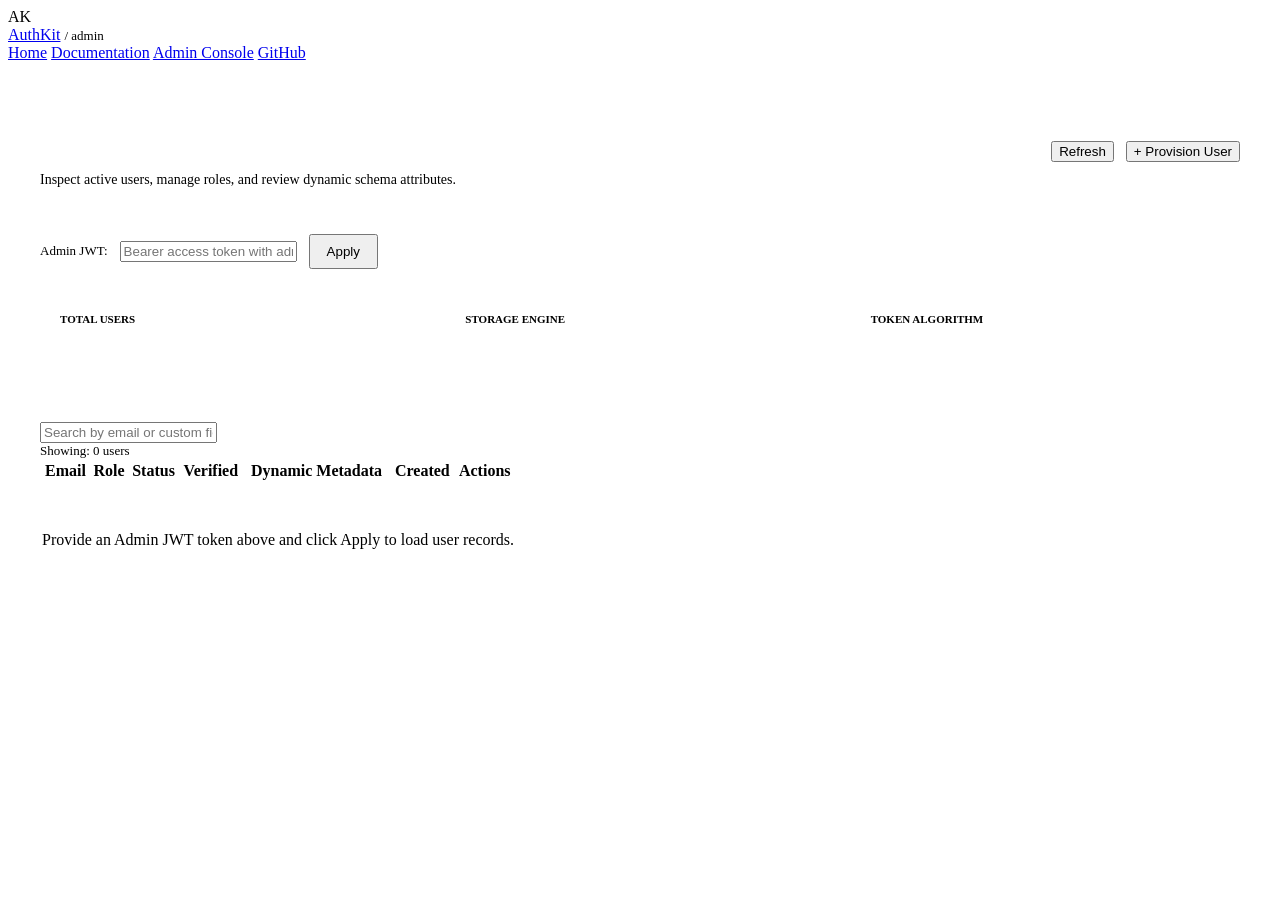
==== internal/web/static/admin.html @ 69f00fa0 "feat: complete AuthKit implementation with stateless JWT, multi-DB, OAuth, custom schema, email, MCP" ====
<!DOCTYPE html>
<html lang="en">
<head>
  <meta charset="UTF-8">
  <meta name="viewport" content="width=device-width, initial-scale=1.0">
  <title>Admin Console — AuthKit</title>
  <link rel="stylesheet" href="/app.css">
  <link rel="icon" href="data:image/svg+xml,<svg xmlns=%22http://www.w3.org/2000/svg%22 viewBox=%220 0 100 100%22><text y=%22.9em%22 font-size=%2290%22>⚡</text></svg>">
</head>
<body>

  <!-- Header -->
  <header class="header">
    <div class="header-container">
      <div class="logo-group">
        <div class="logo-badge">AK</div>
        <a href="/" class="logo-text">AuthKit</a>
        <span style="font-size: 13px; color: var(--text-muted); font-family: var(--font-mono);">/ admin</span>
      </div>
      <nav class="nav-links">
        <a href="/" class="nav-link">Home</a>
        <a href="/docs.html" class="nav-link">Documentation</a>
        <a href="/admin.html" class="nav-link active">Admin Console</a>
        <a href="https://github.com/sirtheprogrammer/authkit" target="_blank" class="nav-btn">GitHub</a>
      </nav>
    </div>
  </header>

  <div style="max-width: 1200px; margin: 40px auto; padding: 0 24px; flex: 1; width: 100%;">
    <!-- Top Bar -->
    <div style="display: flex; justify-content: space-between; align-items: center; margin-bottom: 32px; flex-wrap: wrap; gap: 16px;">
      <div>
        <h1 style="font-size: 28px; font-weight: 700; color: #ffffff;">User Management</h1>
        <p style="font-size: 14px; color: var(--text-secondary); margin-top: 4px;">Inspect active users, manage roles, and review dynamic schema attributes.</p>
      </div>

      <div style="display: flex; gap: 12px;">
        <button id="btn-refresh-users" class="btn-secondary">Refresh</button>
        <button id="btn-open-create-modal" class="btn-primary">+ Provision User</button>
      </div>
    </div>

    <!-- Admin JWT Token Input -->
    <div class="cmd-box" style="max-width: 100%; margin-bottom: 24px; background: var(--bg-card);">
      <div style="display: flex; align-items: center; gap: 12px; width: 100%;">
        <span style="font-size: 13px; color: var(--text-secondary); white-space: nowrap;">Admin JWT:</span>
        <input type="text" id="admin-jwt-token" class="form-input" placeholder="Bearer access token with admin or superadmin role" style="margin: 0;">
        <button id="btn-apply-token" class="btn-secondary" style="padding: 8px 16px; white-space: nowrap;">Apply</button>
      </div>
    </div>

    <!-- Stats Bar -->
    <div style="display: grid; grid-template-columns: repeat(auto-fit, minmax(220px, 1fr)); gap: 16px; margin-bottom: 32px;">
      <div class="feature-card" style="padding: 20px;">
        <div style="font-size: 11px; text-transform: uppercase; color: var(--text-muted); font-weight: 600;">Total Users</div>
        <div id="stat-total-users" style="font-size: 32px; font-weight: 800; color: #ffffff; margin-top: 8px;">--</div>
      </div>
      <div class="feature-card" style="padding: 20px;">
        <div style="font-size: 11px; text-transform: uppercase; color: var(--text-muted); font-weight: 600;">Storage Engine</div>
        <div id="stat-storage-engine" style="font-size: 24px; font-weight: 700; color: #ffffff; margin-top: 14px;">SQLITE</div>
      </div>
      <div class="feature-card" style="padding: 20px;">
        <div style="font-size: 11px; text-transform: uppercase; color: var(--text-muted); font-weight: 600;">Token Algorithm</div>
        <div id="stat-jwt-algo" style="font-size: 24px; font-weight: 700; color: #ffffff; margin-top: 14px;">RS256 (JWKS)</div>
      </div>
    </div>

    <!-- User Table Card -->
    <div class="playground-container">
      <div class="playground-header">
        <input type="text" id="admin-search-input" class="form-input" placeholder="Search by email or custom field..." style="max-width: 340px; margin: 0;">
        <div style="font-size: 13px; color: var(--text-secondary);">
          Showing: <span id="user-count-display">0</span> users
        </div>
      </div>

      <div style="overflow-x: auto;">
        <table class="admin-table">
          <thead>
            <tr>
              <th>Email</th>
              <th>Role</th>
              <th>Status</th>
              <th>Verified</th>
              <th>Dynamic Metadata</th>
              <th>Created</th>
              <th>Actions</th>
            </tr>
          </thead>
          <tbody id="user-table-body">
            <tr>
              <td colspan="7" style="text-align: center; color: var(--text-muted); padding: 48px 0;">
                Provide an Admin JWT token above and click Apply to load user records.
              </td>
            </tr>
          </tbody>
        </table>
      </div>
    </div>
  </div>

  <!-- Create User Modal -->
  <div id="create-modal" style="display: none; position: fixed; inset: 0; background: rgba(0,0,0,0.8); z-index: 100; align-items: center; justify-content: center; backdrop-filter: blur(4px);">
    <div style="background: var(--bg-surface); border: 1px solid var(--border-subtle); border-radius: var(--radius-md); max-width: 480px; width: 90%; padding: 32px;">
      <h3 style="font-size: 20px; font-weight: 700; color: #ffffff; margin-bottom: 20px;">Provision New User</h3>
      <form id="admin-create-form">
        <div class="form-group">
          <label class="form-label">Email</label>
          <input type="email" id="modal-email" class="form-input" required>
        </div>
        <div class="form-group">
          <label class="form-label">Password</label>
          <input type="password" id="modal-password" class="form-input" required>
        </div>
        <div class="form-group">
          <label class="form-label">Role</label>
          <select id="modal-role" class="form-input" style="background: #000000;">
            <option value="user">User</option>
            <option value="admin">Admin</option>
            <option value="superadmin">SuperAdmin</option>
          </select>
        </div>
        <div class="form-group">
          <label class="form-label">Custom Metadata (JSON)</label>
          <textarea id="modal-meta" class="form-textarea">{"name": "Admin User"}</textarea>
        </div>
        <div style="display: flex; justify-content: flex-end; gap: 12px; margin-top: 24px;">
          <button type="button" id="btn-close-modal" class="btn-secondary">Cancel</button>
          <button type="submit" class="btn-primary">Create User</button>
        </div>
      </form>
    </div>
  </div>

  <script>
    let adminToken = localStorage.getItem('authkit_admin_token') || '';
    if (adminToken) {
      document.getElementById('admin-jwt-token').value = adminToken;
    }

    document.getElementById('btn-apply-token').addEventListener('click', () => {
      adminToken = document.getElementById('admin-jwt-token').value.trim();
      localStorage.setItem('authkit_admin_token', adminToken);
      fetchUsers();
    });

    document.getElementById('btn-refresh-users').addEventListener('click', fetchUsers);

    async function fetchUsers() {
      const search = document.getElementById('admin-search-input').value;
      const tbody = document.getElementById('user-table-body');
      tbody.innerHTML = '<tr><td colspan="7" style="text-align: center; color: var(--text-muted); padding: 32px 0;">Loading...</td></tr>';

      try {
        const headers = {};
        if (adminToken) headers['Authorization'] = 'Bearer ' + adminToken;
        const res = await fetch(`/api/v1/users?query=${encodeURIComponent(search)}`, { headers });
        const data = await res.json();

        if (!res.ok) {
          tbody.innerHTML = `<tr><td colspan="7" style="text-align: center; color: var(--text-secondary); padding: 32px 0;">${data.error || 'Failed to fetch users. Ensure you have provided an Admin JWT token.'}</td></tr>`;
          return;
        }

        const users = data.users || [];
        document.getElementById('user-count-display').innerText = data.total || users.length;
        document.getElementById('stat-total-users').innerText = data.total || users.length;

        if (users.length === 0) {
          tbody.innerHTML = '<tr><td colspan="7" style="text-align: center; color: var(--text-muted); padding: 32px 0;">No users found.</td></tr>';
          return;
        }

        tbody.innerHTML = users.map(u => `
          <tr>
            <td><strong>${u.email}</strong></td>
            <td><span class="status-badge" style="background: rgba(255,255,255,0.1); color: #fff;">${u.role}</span></td>
            <td><span class="status-badge ${u.status === 'active' ? 'status-active' : 'status-suspended'}">${u.status}</span></td>
            <td>${u.email_verified ? '✓' : '—'}</td>
            <td><code style="font-size: 11px; color: #a1a1aa;">${JSON.stringify(u.metadata || {})}</code></td>
            <td style="color: var(--text-muted); font-size: 12px;">${new Date(u.created_at).toLocaleDateString()}</td>
            <td>
              <button onclick="toggleBan('${u.id}', '${u.status}')" class="btn-secondary" style="padding: 4px 8px; font-size: 11px;">
                ${u.status === 'active' ? 'Suspend' : 'Activate'}
              </button>
            </td>
          </tr>
        `).join('');
      } catch (err) {
        tbody.innerHTML = `<tr><td colspan="7" style="text-align: center; color: var(--text-secondary); padding: 32px 0;">Error: ${err.message}</td></tr>`;
      }
    }

    async function toggleBan(id, currentStatus) {
      const newStatus = currentStatus === 'active' ? 'suspended' : 'active';
      const headers = { 'Content-Type': 'application/json' };
      if (adminToken) headers['Authorization'] = 'Bearer ' + adminToken;

      await fetch(`/api/v1/users/${id}`, {
        method: 'PUT',
        headers,
        body: JSON.stringify({ status: newStatus }),
      });
      fetchUsers();
    }

    // Modal controls
    const modal = document.getElementById('create-modal');
    document.getElementById('btn-open-create-modal').addEventListener('click', () => modal.style.display = 'flex');
    document.getElementById('btn-close-modal').addEventListener('click', () => modal.style.display = 'none');

    document.getElementById('admin-create-form').addEventListener('submit', async (e) => {
      e.preventDefault();
      const email = document.getElementById('modal-email').value;
      const password = document.getElementById('modal-password').value;
      const role = document.getElementById('modal-role').value;
      let metadata = {};
      try {
        metadata = JSON.parse(document.getElementById('modal-meta').value);
      } catch (_) {}

      const headers = { 'Content-Type': 'application/json' };
      if (adminToken) headers['Authorization'] = 'Bearer ' + adminToken;

      const res = await fetch('/api/v1/users', {
        method: 'POST',
        headers,
        body: JSON.stringify({ email, password, role, email_verified: true, metadata }),
      });

      if (res.ok) {
        modal.style.display = 'none';
        fetchUsers();
      } else {
        const d = await res.json();
        alert(d.error || 'Failed to create user');
      }
    });

    if (adminToken) fetchUsers();
  </script>
</body>
</html>
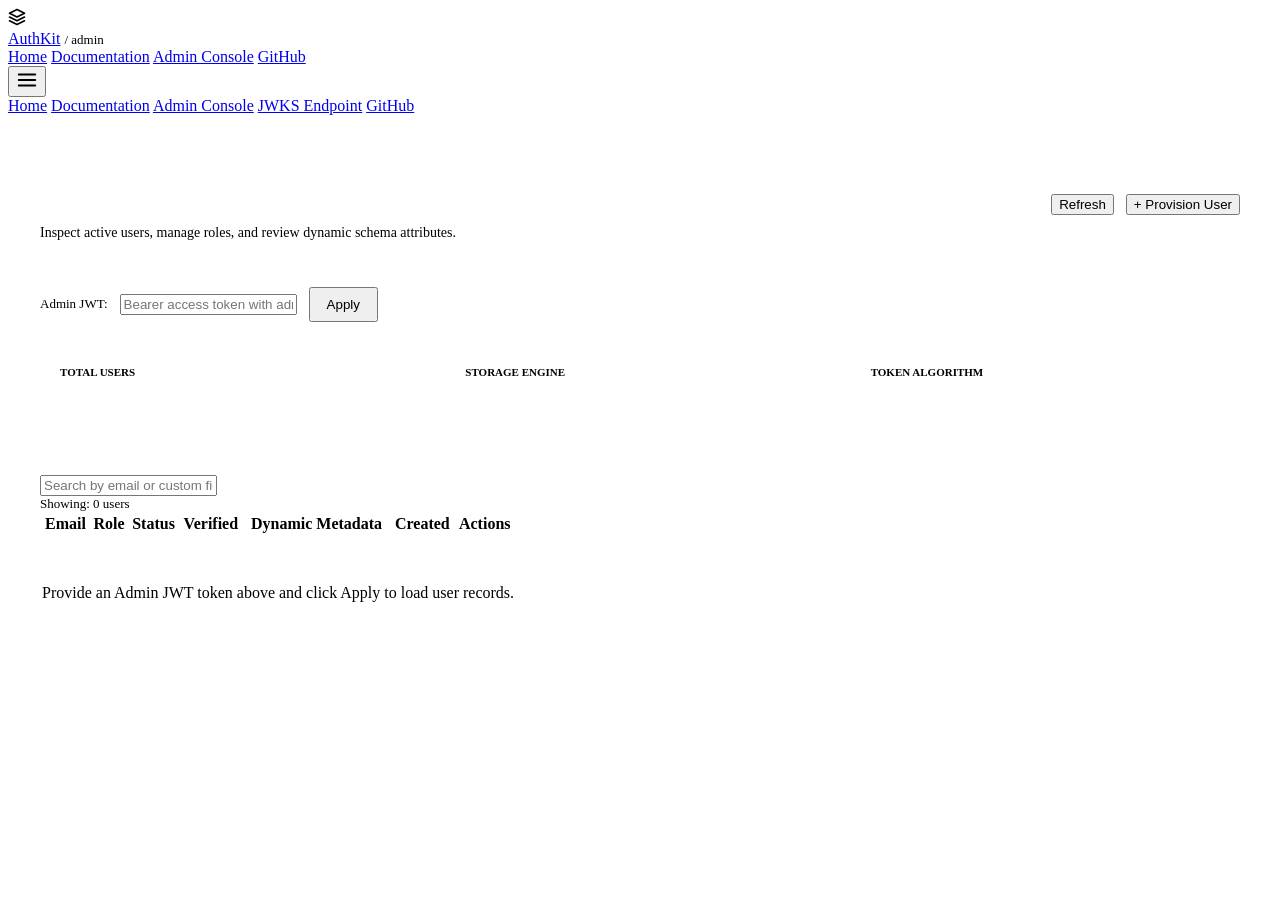
==== commit ba56f023: "feat(web): replace emojis with illustrative SVG icons and enhance mobile responsiveness" ====
--- a/internal/web/static/admin.html
+++ b/internal/web/static/admin.html
@@ -2,10 +2,10 @@
 <html lang="en">
 <head>
   <meta charset="UTF-8">
-  <meta name="viewport" content="width=device-width, initial-scale=1.0">
+  <meta name="viewport" content="width=device-width, initial-scale=1.0, maximum-scale=5.0">
   <title>Admin Console — AuthKit</title>
   <link rel="stylesheet" href="/app.css">
-  <link rel="icon" href="data:image/svg+xml,<svg xmlns=%22http://www.w3.org/2000/svg%22 viewBox=%220 0 100 100%22><text y=%22.9em%22 font-size=%2290%22>⚡</text></svg>">
+  <link rel="icon" href="data:image/svg+xml,<svg xmlns='http://www.w3.org/2000/svg' viewBox='0 0 24 24' fill='none' stroke='%23ffffff' stroke-width='2' stroke-linecap='round' stroke-linejoin='round'><path d='M12 22s8-4 8-10V5l-8-3-8 3v7c0 6 8 10 8 10z'/></svg>">
 </head>
 <body>
 
@@ -13,28 +13,56 @@
   <header class="header">
     <div class="header-container">
       <div class="logo-group">
-        <div class="logo-badge">AK</div>
+        <div class="logo-badge">
+          <svg width="18" height="18" viewBox="0 0 24 24" fill="none" stroke="#000000" stroke-width="2.2" stroke-linecap="round" stroke-linejoin="round">
+            <path d="M12 2L2 7l10 5 10-5-10-5zM2 17l10 5 10-5M2 12l10 5 10-5"/>
+          </svg>
+        </div>
         <a href="/" class="logo-text">AuthKit</a>
         <span style="font-size: 13px; color: var(--text-muted); font-family: var(--font-mono);">/ admin</span>
       </div>
+
+      <!-- Desktop Nav -->
       <nav class="nav-links">
         <a href="/" class="nav-link">Home</a>
         <a href="/docs.html" class="nav-link">Documentation</a>
         <a href="/admin.html" class="nav-link active">Admin Console</a>
         <a href="https://github.com/sirtheprogrammer/authkit" target="_blank" class="nav-btn">GitHub</a>
       </nav>
+
+      <!-- Mobile Hamburger Button -->
+      <button class="mobile-toggle" id="mobile-toggle" aria-label="Toggle Navigation">
+        <svg id="hamburger-icon" width="22" height="22" viewBox="0 0 24 24" fill="none" stroke="currentColor" stroke-width="2" stroke-linecap="round" stroke-linejoin="round">
+          <line x1="3" y1="12" x2="21" y2="12"></line>
+          <line x1="3" y1="6" x2="21" y2="6"></line>
+          <line x1="3" y1="18" x2="21" y2="18"></line>
+        </svg>
+        <svg id="close-icon" width="22" height="22" viewBox="0 0 24 24" fill="none" stroke="currentColor" stroke-width="2" stroke-linecap="round" stroke-linejoin="round" style="display: none;">
+          <line x1="18" y1="6" x2="6" y2="18"></line>
+          <line x1="6" y1="6" x2="18" y2="18"></line>
+        </svg>
+      </button>
     </div>
   </header>
+
+  <!-- Mobile Drawer Menu -->
+  <div class="mobile-nav" id="mobile-nav">
+    <a href="/" class="mobile-link">Home</a>
+    <a href="/docs.html" class="mobile-link">Documentation</a>
+    <a href="/admin.html" class="mobile-link">Admin Console</a>
+    <a href="/.well-known/jwks.json" target="_blank" class="mobile-link">JWKS Endpoint</a>
+    <a href="https://github.com/sirtheprogrammer/authkit" target="_blank" class="mobile-link">GitHub</a>
+  </div>
 
   <div style="max-width: 1200px; margin: 40px auto; padding: 0 24px; flex: 1; width: 100%;">
     <!-- Top Bar -->
-    <div style="display: flex; justify-content: space-between; align-items: center; margin-bottom: 32px; flex-wrap: wrap; gap: 16px;">
+    <div class="admin-top-bar" style="display: flex; justify-content: space-between; align-items: center; margin-bottom: 32px; flex-wrap: wrap; gap: 16px;">
       <div>
         <h1 style="font-size: 28px; font-weight: 700; color: #ffffff;">User Management</h1>
         <p style="font-size: 14px; color: var(--text-secondary); margin-top: 4px;">Inspect active users, manage roles, and review dynamic schema attributes.</p>
       </div>
 
-      <div style="display: flex; gap: 12px;">
+      <div class="admin-header-actions" style="display: flex; gap: 12px;">
         <button id="btn-refresh-users" class="btn-secondary">Refresh</button>
         <button id="btn-open-create-modal" class="btn-primary">+ Provision User</button>
       </div>
@@ -42,7 +70,7 @@
 
     <!-- Admin JWT Token Input -->
     <div class="cmd-box" style="max-width: 100%; margin-bottom: 24px; background: var(--bg-card);">
-      <div style="display: flex; align-items: center; gap: 12px; width: 100%;">
+      <div class="admin-token-row" style="display: flex; align-items: center; gap: 12px; width: 100%;">
         <span style="font-size: 13px; color: var(--text-secondary); white-space: nowrap;">Admin JWT:</span>
         <input type="text" id="admin-jwt-token" class="form-input" placeholder="Bearer access token with admin or superadmin role" style="margin: 0;">
         <button id="btn-apply-token" class="btn-secondary" style="padding: 8px 16px; white-space: nowrap;">Apply</button>
@@ -176,7 +204,7 @@
             <td><strong>${u.email}</strong></td>
             <td><span class="status-badge" style="background: rgba(255,255,255,0.1); color: #fff;">${u.role}</span></td>
             <td><span class="status-badge ${u.status === 'active' ? 'status-active' : 'status-suspended'}">${u.status}</span></td>
-            <td>${u.email_verified ? '✓' : '—'}</td>
+            <td><span class="status-badge ${u.email_verified ? 'status-active' : 'status-suspended'}">${u.email_verified ? 'Verified' : 'Unverified'}</span></td>
             <td><code style="font-size: 11px; color: #a1a1aa;">${JSON.stringify(u.metadata || {})}</code></td>
             <td style="color: var(--text-muted); font-size: 12px;">${new Date(u.created_at).toLocaleDateString()}</td>
             <td>
@@ -239,5 +267,6 @@
 
     if (adminToken) fetchUsers();
   </script>
+  <script src="/app.js"></script>
 </body>
 </html>
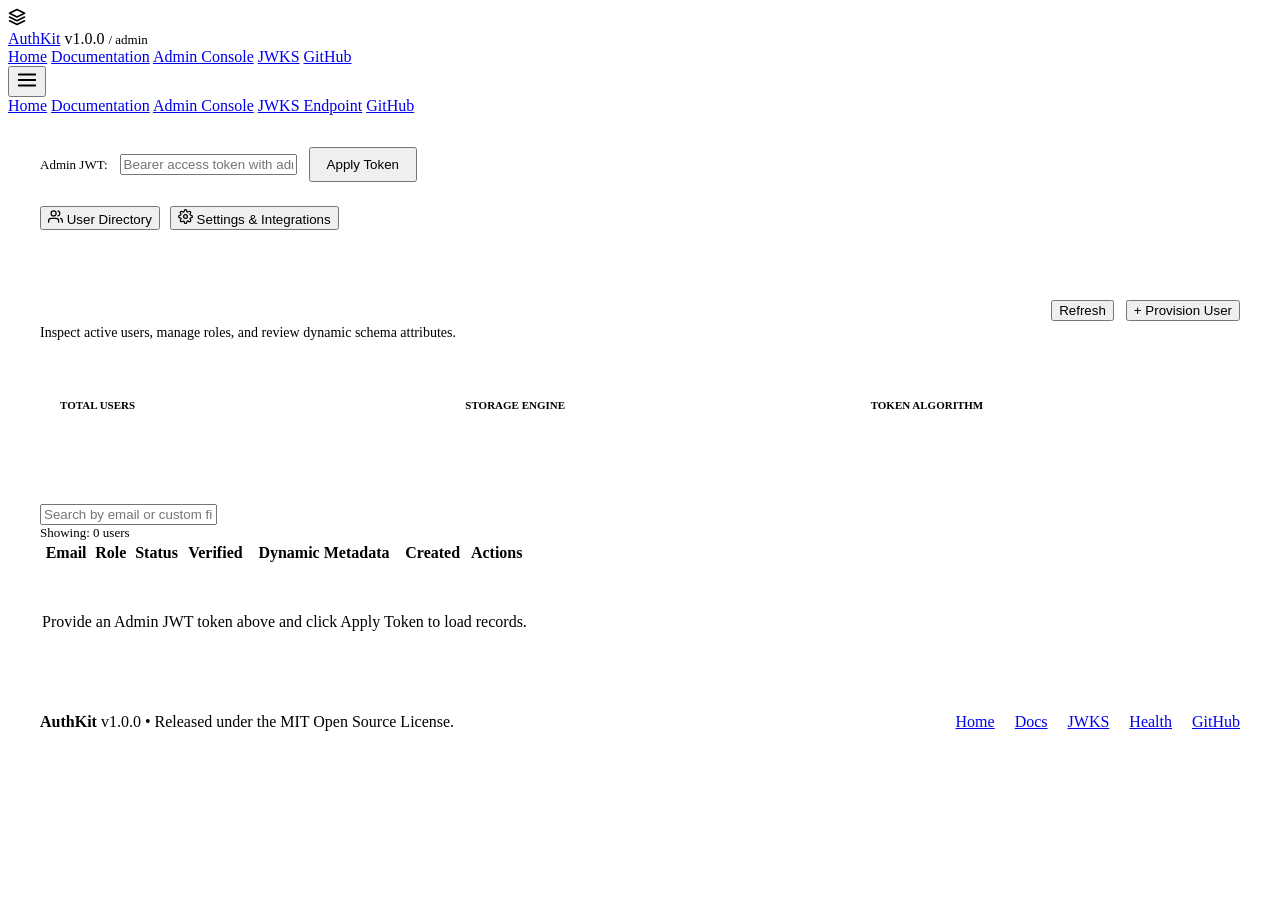
==== commit 6a7fe268: "feat(admin): enable dashboard config management, live remote SMTP testing, and relocate version tag" ====
--- a/internal/web/static/admin.html
+++ b/internal/web/static/admin.html
@@ -19,6 +19,7 @@
           </svg>
         </div>
         <a href="/" class="logo-text">AuthKit</a>
+        <span class="version-tag">v1.0.0</span>
         <span style="font-size: 13px; color: var(--text-muted); font-family: var(--font-mono);">/ admin</span>
       </div>
 
@@ -27,6 +28,7 @@
         <a href="/" class="nav-link">Home</a>
         <a href="/docs.html" class="nav-link">Documentation</a>
         <a href="/admin.html" class="nav-link active">Admin Console</a>
+        <a href="/.well-known/jwks.json" target="_blank" class="nav-link">JWKS</a>
         <a href="https://github.com/sirtheprogrammer/authkit" target="_blank" class="nav-btn">GitHub</a>
       </nav>
 
@@ -54,75 +56,359 @@
     <a href="https://github.com/sirtheprogrammer/authkit" target="_blank" class="mobile-link">GitHub</a>
   </div>
 
-  <div style="max-width: 1200px; margin: 40px auto; padding: 0 24px; flex: 1; width: 100%;">
-    <!-- Top Bar -->
-    <div class="admin-top-bar" style="display: flex; justify-content: space-between; align-items: center; margin-bottom: 32px; flex-wrap: wrap; gap: 16px;">
-      <div>
-        <h1 style="font-size: 28px; font-weight: 700; color: #ffffff;">User Management</h1>
-        <p style="font-size: 14px; color: var(--text-secondary); margin-top: 4px;">Inspect active users, manage roles, and review dynamic schema attributes.</p>
-      </div>
-
-      <div class="admin-header-actions" style="display: flex; gap: 12px;">
-        <button id="btn-refresh-users" class="btn-secondary">Refresh</button>
-        <button id="btn-open-create-modal" class="btn-primary">+ Provision User</button>
-      </div>
-    </div>
-
+  <div style="max-width: 1200px; margin: 32px auto; padding: 0 20px; flex: 1; width: 100%;">
     <!-- Admin JWT Token Input -->
     <div class="cmd-box" style="max-width: 100%; margin-bottom: 24px; background: var(--bg-card);">
       <div class="admin-token-row" style="display: flex; align-items: center; gap: 12px; width: 100%;">
         <span style="font-size: 13px; color: var(--text-secondary); white-space: nowrap;">Admin JWT:</span>
         <input type="text" id="admin-jwt-token" class="form-input" placeholder="Bearer access token with admin or superadmin role" style="margin: 0;">
-        <button id="btn-apply-token" class="btn-secondary" style="padding: 8px 16px; white-space: nowrap;">Apply</button>
+        <button id="btn-apply-token" class="btn-secondary" style="padding: 8px 16px; white-space: nowrap;">Apply Token</button>
       </div>
     </div>
 
-    <!-- Stats Bar -->
-    <div style="display: grid; grid-template-columns: repeat(auto-fit, minmax(220px, 1fr)); gap: 16px; margin-bottom: 32px;">
-      <div class="feature-card" style="padding: 20px;">
-        <div style="font-size: 11px; text-transform: uppercase; color: var(--text-muted); font-weight: 600;">Total Users</div>
-        <div id="stat-total-users" style="font-size: 32px; font-weight: 800; color: #ffffff; margin-top: 8px;">--</div>
+    <!-- View Switcher Tabs -->
+    <div style="display: flex; gap: 10px; margin-bottom: 24px; border-bottom: 1px solid var(--border-subtle); padding-bottom: 12px; overflow-x: auto;">
+      <button id="nav-tab-users" class="tab-btn active">
+        <svg width="15" height="15" viewBox="0 0 24 24" fill="none" stroke="currentColor" stroke-width="2" stroke-linecap="round" stroke-linejoin="round">
+          <path d="M17 21v-2a4 4 0 0 0-4-4H5a4 4 0 0 0-4 4v2"></path>
+          <circle cx="9" cy="7" r="4"></circle>
+          <path d="M23 21v-2a4 4 0 0 0-3-3.87"></path>
+          <path d="M16 3.13a4 4 0 0 1 0 7.75"></path>
+        </svg>
+        <span>User Directory</span>
+      </button>
+
+      <button id="nav-tab-config" class="tab-btn">
+        <svg width="15" height="15" viewBox="0 0 24 24" fill="none" stroke="currentColor" stroke-width="2" stroke-linecap="round" stroke-linejoin="round">
+          <circle cx="12" cy="12" r="3"></circle>
+          <path d="M19.4 15a1.65 1.65 0 0 0 .33 1.82l.06.06a2 2 0 0 1 0 2.83 2 2 0 0 1-2.83 0l-.06-.06a1.65 1.65 0 0 0-1.82-.33 1.65 1.65 0 0 0-1 1.51V21a2 2 0 0 1-2 2 2 2 0 0 1-2-2v-.09A1.65 1.65 0 0 0 9 19.4a1.65 1.65 0 0 0-1.82.33l-.06.06a2 2 0 0 1-2.83 0 2 2 0 0 1 0-2.83l.06-.06a1.65 1.65 0 0 0 .33-1.82 1.65 1.65 0 0 0-1.51-1H3a2 2 0 0 1-2-2 2 2 0 0 1 2-2h.09A1.65 1.65 0 0 0 4.6 9a1.65 1.65 0 0 0-.33-1.82l-.06-.06a2 2 0 0 1 0-2.83 2 2 0 0 1 2.83 0l.06.06a1.65 1.65 0 0 0 1.82.33H9a1.65 1.65 0 0 0 1-1.51V3a2 2 0 0 1 2-2 2 2 0 0 1 2 2v.09a1.65 1.65 0 0 0 1 1.51 1.65 1.65 0 0 0 1.82-.33l.06-.06a2 2 0 0 1 2.83 0 2 2 0 0 1 0 2.83l-.06.06a1.65 1.65 0 0 0-.33 1.82V9a1.65 1.65 0 0 0 1.51 1H21a2 2 0 0 1 2 2 2 2 0 0 1-2 2h-.09a1.65 1.65 0 0 0-1.51 1z"></path>
+        </svg>
+        <span>Settings & Integrations</span>
+      </button>
+    </div>
+
+    <!-- SECTION 1: USERS DIRECTORY VIEW -->
+    <div id="section-users-view">
+      <div class="admin-top-bar" style="display: flex; justify-content: space-between; align-items: center; margin-bottom: 24px; flex-wrap: wrap; gap: 16px;">
+        <div>
+          <h1 style="font-size: 24px; font-weight: 700; color: #ffffff;">User Directory</h1>
+          <p style="font-size: 14px; color: var(--text-secondary); margin-top: 4px;">Inspect active users, manage roles, and review dynamic schema attributes.</p>
+        </div>
+
+        <div class="admin-header-actions" style="display: flex; gap: 12px;">
+          <button id="btn-refresh-users" class="btn-secondary">Refresh</button>
+          <button id="btn-open-create-modal" class="btn-primary">+ Provision User</button>
+        </div>
       </div>
-      <div class="feature-card" style="padding: 20px;">
-        <div style="font-size: 11px; text-transform: uppercase; color: var(--text-muted); font-weight: 600;">Storage Engine</div>
-        <div id="stat-storage-engine" style="font-size: 24px; font-weight: 700; color: #ffffff; margin-top: 14px;">SQLITE</div>
+
+      <!-- Stats Bar -->
+      <div style="display: grid; grid-template-columns: repeat(auto-fit, minmax(200px, 1fr)); gap: 16px; margin-bottom: 28px;">
+        <div class="feature-card" style="padding: 20px;">
+          <div style="font-size: 11px; text-transform: uppercase; color: var(--text-muted); font-weight: 600;">Total Users</div>
+          <div id="stat-total-users" style="font-size: 32px; font-weight: 800; color: #ffffff; margin-top: 8px;">--</div>
+        </div>
+        <div class="feature-card" style="padding: 20px;">
+          <div style="font-size: 11px; text-transform: uppercase; color: var(--text-muted); font-weight: 600;">Storage Engine</div>
+          <div id="stat-storage-engine" style="font-size: 24px; font-weight: 700; color: #ffffff; margin-top: 14px;">SQLITE</div>
+        </div>
+        <div class="feature-card" style="padding: 20px;">
+          <div style="font-size: 11px; text-transform: uppercase; color: var(--text-muted); font-weight: 600;">Token Algorithm</div>
+          <div id="stat-jwt-algo" style="font-size: 24px; font-weight: 700; color: #ffffff; margin-top: 14px;">RS256 (JWKS)</div>
+        </div>
       </div>
-      <div class="feature-card" style="padding: 20px;">
-        <div style="font-size: 11px; text-transform: uppercase; color: var(--text-muted); font-weight: 600;">Token Algorithm</div>
-        <div id="stat-jwt-algo" style="font-size: 24px; font-weight: 700; color: #ffffff; margin-top: 14px;">RS256 (JWKS)</div>
+
+      <!-- User Table Card -->
+      <div class="playground-container">
+        <div class="playground-header">
+          <input type="text" id="admin-search-input" class="form-input" placeholder="Search by email or custom field..." style="max-width: 340px; margin: 0;">
+          <div style="font-size: 13px; color: var(--text-secondary);">
+            Showing: <span id="user-count-display">0</span> users
+          </div>
+        </div>
+
+        <div style="overflow-x: auto;">
+          <table class="admin-table">
+            <thead>
+              <tr>
+                <th>Email</th>
+                <th>Role</th>
+                <th>Status</th>
+                <th>Verified</th>
+                <th>Dynamic Metadata</th>
+                <th>Created</th>
+                <th>Actions</th>
+              </tr>
+            </thead>
+            <tbody id="user-table-body">
+              <tr>
+                <td colspan="7" style="text-align: center; color: var(--text-muted); padding: 48px 0;">
+                  Provide an Admin JWT token above and click Apply Token to load records.
+                </td>
+              </tr>
+            </tbody>
+          </table>
+        </div>
       </div>
     </div>
 
-    <!-- User Table Card -->
-    <div class="playground-container">
-      <div class="playground-header">
-        <input type="text" id="admin-search-input" class="form-input" placeholder="Search by email or custom field..." style="max-width: 340px; margin: 0;">
-        <div style="font-size: 13px; color: var(--text-secondary);">
-          Showing: <span id="user-count-display">0</span> users
+    <!-- SECTION 2: SETTINGS & INTEGRATIONS VIEW -->
+    <div id="section-config-view" style="display: none;">
+      <div style="display: flex; justify-content: space-between; align-items: center; margin-bottom: 24px; flex-wrap: wrap; gap: 16px;">
+        <div>
+          <h1 style="font-size: 24px; font-weight: 700; color: #ffffff;">System & Integrations Configuration</h1>
+          <p style="font-size: 14px; color: var(--text-secondary); margin-top: 4px;">Customize OAuth providers, configure remote SMTP, modify schemas, and hot-reload in real-time.</p>
+        </div>
+
+        <div>
+          <button id="btn-save-config" class="btn-primary" style="padding: 10px 24px;">
+            <svg width="15" height="15" viewBox="0 0 24 24" fill="none" stroke="currentColor" stroke-width="2" stroke-linecap="round" stroke-linejoin="round">
+              <path d="M19 21H5a2 2 0 0 1-2-2V5a2 2 0 0 1 2-2h11l5 5v11a2 2 0 0 1-2 2z"></path>
+              <polyline points="17 21 17 13 7 13 7 21"></polyline>
+              <polyline points="7 3 7 8 15 8"></polyline>
+            </svg>
+            <span>Save & Hot-Reload Settings</span>
+          </button>
         </div>
       </div>
 
-      <div style="overflow-x: auto;">
-        <table class="admin-table">
-          <thead>
-            <tr>
-              <th>Email</th>
-              <th>Role</th>
-              <th>Status</th>
-              <th>Verified</th>
-              <th>Dynamic Metadata</th>
-              <th>Created</th>
-              <th>Actions</th>
-            </tr>
-          </thead>
-          <tbody id="user-table-body">
-            <tr>
-              <td colspan="7" style="text-align: center; color: var(--text-muted); padding: 48px 0;">
-                Provide an Admin JWT token above and click Apply to load user records.
-              </td>
-            </tr>
-          </tbody>
-        </table>
+      <div id="config-alert" style="display: none;" class="status-alert"></div>
+
+      <div class="config-grid">
+        <!-- Card 1: GitHub OAuth -->
+        <div class="config-card">
+          <div class="config-card-header">
+            <div class="config-card-title">
+              <svg width="18" height="18" viewBox="0 0 24 24" fill="none" stroke="currentColor" stroke-width="2" stroke-linecap="round" stroke-linejoin="round">
+                <path d="M9 19c-5 1.5-5-2.5-7-3m14 6v-3.87a3.37 3.37 0 0 0-.94-2.61c3.14-.35 6.44-1.54 6.44-7A5.44 5.44 0 0 0 20 4.77 5.07 5.07 0 0 0 19.91 1S18.73.65 16 2.48a13.38 13.38 0 0 0-7 0C6.27.65 5.09 1 5.09 1A5.07 5.07 0 0 0 5 4.77a5.44 5.44 0 0 0-1.5 3.78c0 5.42 3.3 6.61 6.44 7A3.37 3.37 0 0 0 9 18.13V22"></path>
+              </svg>
+              <span>GitHub OAuth</span>
+            </div>
+            <label class="switch-label">
+              <input type="checkbox" id="cfg-github-enabled">
+              <span>Enabled</span>
+            </label>
+          </div>
+
+          <div class="form-group">
+            <label class="form-label">Client ID</label>
+            <input type="text" id="cfg-github-client-id" class="form-input" placeholder="e.g. Ov23li...">
+          </div>
+          <div class="form-group">
+            <label class="form-label">Client Secret</label>
+            <input type="password" id="cfg-github-client-secret" class="form-input" placeholder="•••••••• (Leave blank to keep current)">
+          </div>
+          <div class="form-group">
+            <label class="form-label">Redirect URL</label>
+            <input type="text" id="cfg-github-redirect-url" class="form-input" placeholder="http://localhost:8080/api/v1/auth/oauth/github/callback">
+          </div>
+        </div>
+
+        <!-- Card 2: Google Cloud OAuth -->
+        <div class="config-card">
+          <div class="config-card-header">
+            <div class="config-card-title">
+              <svg width="18" height="18" viewBox="0 0 24 24" fill="none" stroke="currentColor" stroke-width="2" stroke-linecap="round" stroke-linejoin="round">
+                <circle cx="12" cy="12" r="10"></circle>
+                <path d="M12 8v8M8 12h8"></path>
+              </svg>
+              <span>Google Cloud OAuth</span>
+            </div>
+            <label class="switch-label">
+              <input type="checkbox" id="cfg-google-enabled">
+              <span>Enabled</span>
+            </label>
+          </div>
+
+          <div class="form-group">
+            <label class="form-label">Client ID</label>
+            <input type="text" id="cfg-google-client-id" class="form-input" placeholder="xxx.apps.googleusercontent.com">
+          </div>
+          <div class="form-group">
+            <label class="form-label">Client Secret</label>
+            <input type="password" id="cfg-google-client-secret" class="form-input" placeholder="•••••••• (Leave blank to keep current)">
+          </div>
+          <div class="form-group">
+            <label class="form-label">Redirect URL</label>
+            <input type="text" id="cfg-google-redirect-url" class="form-input" placeholder="http://localhost:8080/api/v1/auth/oauth/google/callback">
+          </div>
+        </div>
+
+        <!-- Card 3: Firebase Auth Project -->
+        <div class="config-card">
+          <div class="config-card-header">
+            <div class="config-card-title">
+              <svg width="18" height="18" viewBox="0 0 24 24" fill="none" stroke="currentColor" stroke-width="2" stroke-linecap="round" stroke-linejoin="round">
+                <path d="M12 2L2 7l10 5 10-5-10-5zM2 17l10 5 10-5M2 12l10 5 10-5"/>
+              </svg>
+              <span>Firebase Auth Project</span>
+            </div>
+            <label class="switch-label">
+              <input type="checkbox" id="cfg-firebase-enabled">
+              <span>Enabled</span>
+            </label>
+          </div>
+
+          <div class="form-group">
+            <label class="form-label">Firebase Project ID</label>
+            <input type="text" id="cfg-firebase-project-id" class="form-input" placeholder="e.g. my-firebase-app">
+          </div>
+          <div class="form-group">
+            <label class="form-label">Service Account JSON (Optional)</label>
+            <textarea id="cfg-firebase-service-account" class="form-textarea" placeholder="Paste service account JSON if using admin validation..."></textarea>
+          </div>
+        </div>
+
+        <!-- Card 4: Email & Remote SMTP Delivery -->
+        <div class="config-card" style="grid-column: 1 / -1;">
+          <div class="config-card-header">
+            <div class="config-card-title">
+              <svg width="18" height="18" viewBox="0 0 24 24" fill="none" stroke="currentColor" stroke-width="2" stroke-linecap="round" stroke-linejoin="round">
+                <path d="M4 4h16c1.1 0 2 .9 2 2v12c0 1.1-.9 2-2 2H4c-1.1 0-2-.9-2-2V6c0-1.1.9-2 2-2z"></path>
+                <polyline points="22,6 12,13 2,6"></polyline>
+              </svg>
+              <span>Email & Remote SMTP Subsystem</span>
+            </div>
+
+            <div style="display: flex; gap: 12px; align-items: center;">
+              <span style="font-size: 13px; color: var(--text-secondary);">Active Provider:</span>
+              <select id="cfg-email-provider" class="form-input" style="width: auto; padding: 4px 12px;">
+                <option value="smtp">Remote SMTP (Gmail, SendGrid, SES, Mailgun)</option>
+                <option value="resend">Resend SDK</option>
+                <option value="mock">Local Mock (Console Output)</option>
+              </select>
+            </div>
+          </div>
+
+          <div style="display: grid; grid-template-columns: repeat(auto-fit, minmax(260px, 1fr)); gap: 16px;">
+            <div class="form-group">
+              <label class="form-label">Sender Email (From)</label>
+              <input type="email" id="cfg-from-email" class="form-input" placeholder="auth@yourdomain.com">
+            </div>
+            <div class="form-group">
+              <label class="form-label">Sender Name</label>
+              <input type="text" id="cfg-from-name" class="form-input" placeholder="AuthKit">
+            </div>
+          </div>
+
+          <!-- Remote SMTP Panel -->
+          <div id="panel-smtp-settings" style="margin-top: 12px; padding: 18px; background: #000000; border: 1px solid var(--border-subtle); border-radius: var(--radius-sm);">
+            <div style="font-size: 12px; font-weight: 700; text-transform: uppercase; color: var(--text-muted); margin-bottom: 14px; letter-spacing: 0.5px;">
+              Remote SMTP Connection Credentials
+            </div>
+            <div style="display: grid; grid-template-columns: 2fr 1fr; gap: 14px;">
+              <div class="form-group">
+                <label class="form-label">Remote SMTP Host</label>
+                <input type="text" id="cfg-smtp-host" class="form-input" placeholder="smtp.gmail.com / smtp.sendgrid.net / smtp.mailgun.org">
+              </div>
+              <div class="form-group">
+                <label class="form-label">Port</label>
+                <input type="number" id="cfg-smtp-port" class="form-input" placeholder="587 or 465">
+              </div>
+            </div>
+            <div style="display: grid; grid-template-columns: 1fr 1fr; gap: 14px;">
+              <div class="form-group">
+                <label class="form-label">SMTP Username</label>
+                <input type="text" id="cfg-smtp-username" class="form-input" placeholder="apikey / username@domain.com">
+              </div>
+              <div class="form-group">
+                <label class="form-label">SMTP Password</label>
+                <input type="password" id="cfg-smtp-password" class="form-input" placeholder="•••••••• (Leave blank to keep current)">
+              </div>
+            </div>
+            <div style="margin-top: 6px;">
+              <label class="switch-label">
+                <input type="checkbox" id="cfg-smtp-secure">
+                <span>Direct SSL/TLS mode (Enable for Port 465; Uncheck for STARTTLS Port 587/25)</span>
+              </label>
+            </div>
+          </div>
+
+          <!-- Resend Panel -->
+          <div id="panel-resend-settings" style="display: none; margin-top: 12px; padding: 18px; background: #000000; border: 1px solid var(--border-subtle); border-radius: var(--radius-sm);">
+            <div class="form-group">
+              <label class="form-label">Resend API Key</label>
+              <input type="password" id="cfg-resend-api-key" class="form-input" placeholder="re_123456789••••••• (Leave blank to keep current)">
+            </div>
+          </div>
+
+          <!-- Interactive Send Test Email Bar -->
+          <div style="margin-top: 20px; padding: 16px; background: var(--bg-surface-elevated); border: 1px solid var(--border-subtle); border-radius: var(--radius-sm);">
+            <div style="font-size: 13px; font-weight: 600; color: #ffffff; margin-bottom: 8px;">Verify Remote SMTP / Email Delivery</div>
+            <div style="display: flex; gap: 10px; align-items: center; flex-wrap: wrap;">
+              <input type="email" id="test-email-recipient" class="form-input" placeholder="Recipient email address to test (e.g. you@domain.com)" style="flex: 1; min-width: 240px; margin: 0;">
+              <button id="btn-send-test-email" class="btn-secondary" style="white-space: nowrap;">
+                <svg width="14" height="14" viewBox="0 0 24 24" fill="none" stroke="currentColor" stroke-width="2" stroke-linecap="round" stroke-linejoin="round">
+                  <line x1="22" y1="2" x2="11" y2="13"></line>
+                  <polygon points="22 2 15 22 11 13 2 9 22 2"></polygon>
+                </svg>
+                <span>Send Test Email</span>
+              </button>
+            </div>
+            <div id="test-email-status" style="margin-top: 10px; font-size: 12px; font-family: var(--font-mono); color: var(--text-secondary); display: none;"></div>
+          </div>
+        </div>
+
+        <!-- Card 5: Dynamic Custom Schema Builder -->
+        <div class="config-card" style="grid-column: 1 / -1;">
+          <div class="config-card-header">
+            <div class="config-card-title">
+              <svg width="18" height="18" viewBox="0 0 24 24" fill="none" stroke="currentColor" stroke-width="2" stroke-linecap="round" stroke-linejoin="round">
+                <polygon points="12 2 2 7 12 12 22 7 12 2"></polygon>
+                <polyline points="2 17 12 22 22 17"></polyline>
+                <polyline points="2 12 12 17 22 12"></polyline>
+              </svg>
+              <span>Dynamic Custom Schema Attributes</span>
+            </div>
+
+            <div style="display: flex; gap: 16px; align-items: center;">
+              <label class="switch-label">
+                <input type="checkbox" id="cfg-schema-strict">
+                <span>Strict Mode (Disallow Undeclared Fields)</span>
+              </label>
+              <button type="button" id="btn-add-schema-field" class="btn-secondary" style="padding: 6px 12px; font-size: 12px;">+ Add Field</button>
+            </div>
+          </div>
+
+          <p style="font-size: 13px; color: var(--text-secondary); margin-bottom: 16px;">
+            Configure dynamic fields validated automatically on user signup and profile updates.
+          </p>
+
+          <div id="schema-fields-container"></div>
+        </div>
+
+        <!-- Card 6: JWT & System Token Security -->
+        <div class="config-card">
+          <div class="config-card-header">
+            <div class="config-card-title">
+              <svg width="18" height="18" viewBox="0 0 24 24" fill="none" stroke="currentColor" stroke-width="2" stroke-linecap="round" stroke-linejoin="round">
+                <path d="M12 22s8-4 8-10V5l-8-3-8 3v7c0 6 8 10 8 10z"></path>
+              </svg>
+              <span>JWT & Security Settings</span>
+            </div>
+          </div>
+
+          <div class="form-group">
+            <label class="form-label">Signing Algorithm</label>
+            <select id="cfg-jwt-algo" class="form-input">
+              <option value="RS256">RS256 (Asymmetric RSA • JWKS RFC 7517)</option>
+              <option value="HS256">HS256 (HMAC SHA-256)</option>
+            </select>
+          </div>
+          <div class="form-group">
+            <label class="form-label">Access Token Expiry</label>
+            <input type="text" id="cfg-jwt-access-expiry" class="form-input" placeholder="e.g. 15m, 1h">
+          </div>
+          <div class="form-group">
+            <label class="form-label">Refresh Token Expiry</label>
+            <input type="text" id="cfg-jwt-refresh-expiry" class="form-input" placeholder="e.g. 168h (7 days)">
+          </div>
+          <div class="form-group">
+            <label class="switch-label">
+              <input type="checkbox" id="cfg-require-verification">
+              <span>Require Email Verification before login</span>
+            </label>
+          </div>
+        </div>
       </div>
     </div>
   </div>
@@ -160,20 +446,62 @@
     </div>
   </div>
 
+  <footer class="footer">
+    <div style="max-width: 1200px; margin: 0 auto; display: flex; justify-content: space-between; align-items: center; flex-wrap: wrap; gap: 16px;">
+      <div>
+        <strong>AuthKit</strong> v1.0.0 &bull; Released under the MIT Open Source License.
+      </div>
+      <div style="display: flex; gap: 20px; flex-wrap: wrap;">
+        <a href="/">Home</a>
+        <a href="/docs.html">Docs</a>
+        <a href="/.well-known/jwks.json">JWKS</a>
+        <a href="/health">Health</a>
+        <a href="https://github.com/sirtheprogrammer/authkit">GitHub</a>
+      </div>
+    </div>
+  </footer>
+
   <script>
     let adminToken = localStorage.getItem('authkit_admin_token') || '';
     if (adminToken) {
       document.getElementById('admin-jwt-token').value = adminToken;
     }
 
+    // View Navigation Tabs
+    const tabUsers = document.getElementById('nav-tab-users');
+    const tabConfig = document.getElementById('nav-tab-config');
+    const secUsers = document.getElementById('section-users-view');
+    const secConfig = document.getElementById('section-config-view');
+
+    tabUsers.addEventListener('click', () => {
+      tabUsers.classList.add('active');
+      tabConfig.classList.remove('active');
+      secUsers.style.display = 'block';
+      secConfig.style.display = 'none';
+    });
+
+    tabConfig.addEventListener('click', () => {
+      tabConfig.classList.add('active');
+      tabUsers.classList.remove('active');
+      secConfig.style.display = 'block';
+      secUsers.style.display = 'none';
+      fetchConfig();
+    });
+
     document.getElementById('btn-apply-token').addEventListener('click', () => {
       adminToken = document.getElementById('admin-jwt-token').value.trim();
       localStorage.setItem('authkit_admin_token', adminToken);
       fetchUsers();
+      if (secConfig.style.display !== 'none') {
+        fetchConfig();
+      }
     });
 
     document.getElementById('btn-refresh-users').addEventListener('click', fetchUsers);
 
+    // ==========================================
+    // USER DIRECTORY LOGIC
+    // ==========================================
     async function fetchUsers() {
       const search = document.getElementById('admin-search-input').value;
       const tbody = document.getElementById('user-table-body');
@@ -265,7 +593,300 @@
       }
     });
 
-    if (adminToken) fetchUsers();
+    // ==========================================
+    // CONFIGURATION & INTEGRATIONS LOGIC
+    // ==========================================
+    let currentConfig = null;
+
+    // Toggle email provider subpanels
+    document.getElementById('cfg-email-provider').addEventListener('change', (e) => {
+      const p = e.target.value;
+      document.getElementById('panel-smtp-settings').style.display = p === 'smtp' ? 'block' : 'none';
+      document.getElementById('panel-resend-settings').style.display = p === 'resend' ? 'block' : 'none';
+    });
+
+    async function fetchConfig() {
+      const alertBox = document.getElementById('config-alert');
+      alertBox.style.display = 'none';
+
+      try {
+        const headers = {};
+        if (adminToken) headers['Authorization'] = 'Bearer ' + adminToken;
+        const res = await fetch('/api/v1/admin/config', { headers });
+        const data = await res.json();
+
+        if (!res.ok) {
+          showAlert(data.error || 'Please provide a valid Admin JWT token above to view and edit system configurations.', 'error');
+          return;
+        }
+
+        currentConfig = data;
+        populateConfigUI(data);
+      } catch (err) {
+        showAlert('Network error fetching configuration: ' + err.message, 'error');
+      }
+    }
+
+    function populateConfigUI(c) {
+      // GitHub
+      document.getElementById('cfg-github-enabled').checked = !!c.oauth?.github?.enabled;
+      document.getElementById('cfg-github-client-id').value = c.oauth?.github?.client_id || '';
+      document.getElementById('cfg-github-client-secret').value = '';
+      document.getElementById('cfg-github-client-secret').placeholder = c.oauth?.github?.has_secret ? '•••••••• (Stored securely)' : 'Enter Client Secret';
+      document.getElementById('cfg-github-redirect-url').value = c.oauth?.github?.redirect_url || '';
+
+      // Google
+      document.getElementById('cfg-google-enabled').checked = !!c.oauth?.google?.enabled;
+      document.getElementById('cfg-google-client-id').value = c.oauth?.google?.client_id || '';
+      document.getElementById('cfg-google-client-secret').value = '';
+      document.getElementById('cfg-google-client-secret').placeholder = c.oauth?.google?.has_secret ? '•••••••• (Stored securely)' : 'Enter Client Secret';
+      document.getElementById('cfg-google-redirect-url').value = c.oauth?.google?.redirect_url || '';
+
+      // Firebase
+      document.getElementById('cfg-firebase-enabled').checked = !!c.oauth?.firebase?.enabled;
+      document.getElementById('cfg-firebase-project-id').value = c.oauth?.firebase?.project_id || '';
+
+      // Email
+      const provider = c.email?.provider || 'smtp';
+      document.getElementById('cfg-email-provider').value = provider;
+      document.getElementById('panel-smtp-settings').style.display = provider === 'smtp' ? 'block' : 'none';
+      document.getElementById('panel-resend-settings').style.display = provider === 'resend' ? 'block' : 'none';
+
+      document.getElementById('cfg-from-email').value = c.email?.from_email || '';
+      document.getElementById('cfg-from-name').value = c.email?.from_name || '';
+
+      document.getElementById('cfg-smtp-host').value = c.email?.smtp?.host || '';
+      document.getElementById('cfg-smtp-port').value = c.email?.smtp?.port || 587;
+      document.getElementById('cfg-smtp-username').value = c.email?.smtp?.username || '';
+      document.getElementById('cfg-smtp-password').value = '';
+      document.getElementById('cfg-smtp-password').placeholder = c.email?.smtp?.has_password ? '•••••••• (Stored securely)' : 'Enter SMTP Password';
+      document.getElementById('cfg-smtp-secure').checked = !!c.email?.smtp?.secure;
+
+      // Resend
+      document.getElementById('cfg-resend-api-key').value = '';
+      document.getElementById('cfg-resend-api-key').placeholder = c.email?.resend?.has_api_key ? '•••••••• (Stored securely)' : 're_...';
+
+      // Schema
+      document.getElementById('cfg-schema-strict').checked = !!c.schema?.strict;
+      renderSchemaFields(c.schema?.fields || []);
+
+      // JWT
+      document.getElementById('cfg-jwt-algo').value = c.jwt?.algorithm || 'RS256';
+      document.getElementById('cfg-jwt-access-expiry').value = c.jwt?.access_expiry || '15m';
+      document.getElementById('cfg-jwt-refresh-expiry').value = c.jwt?.refresh_expiry || '168h';
+      document.getElementById('cfg-require-verification').checked = !!c.jwt?.require_email_verification;
+    }
+
+    function renderSchemaFields(fields) {
+      const container = document.getElementById('schema-fields-container');
+      container.innerHTML = '';
+
+      if (fields.length === 0) {
+        container.innerHTML = '<div style="color: var(--text-muted); font-size: 13px; padding: 12px 0;">No custom schema fields configured. Click "+ Add Field" to define one.</div>';
+        return;
+      }
+
+      fields.forEach((f, idx) => {
+        const row = document.createElement('div');
+        row.className = 'schema-field-row';
+        row.innerHTML = `
+          <input type="text" class="form-input field-name" placeholder="Field name (e.g. company)" value="${f.name || ''}" style="margin: 0;">
+          <select class="form-input field-type" style="margin: 0; background: #000;">
+            <option value="string" ${f.type === 'string' ? 'selected' : ''}>String</option>
+            <option value="number" ${f.type === 'number' ? 'selected' : ''}>Number</option>
+            <option value="boolean" ${f.type === 'boolean' ? 'selected' : ''}>Boolean</option>
+            <option value="array" ${f.type === 'array' ? 'selected' : ''}>Array</option>
+            <option value="object" ${f.type === 'object' ? 'selected' : ''}>Object</option>
+          </select>
+          <label class="switch-label" style="justify-content: center;">
+            <input type="checkbox" class="field-required" ${f.required ? 'checked' : ''}>
+            <span>Req.</span>
+          </label>
+          <input type="text" class="form-input field-allowed" placeholder="Allowed vals: pro, free" value="${(f.allowed_values || []).join(', ')}" style="margin: 0;">
+          <button type="button" class="btn-icon-danger" onclick="removeSchemaField(${idx})" title="Remove field">
+            <svg width="14" height="14" viewBox="0 0 24 24" fill="none" stroke="currentColor" stroke-width="2" stroke-linecap="round" stroke-linejoin="round">
+              <line x1="18" y1="6" x2="6" y2="18"></line>
+              <line x1="6" y1="6" x2="18" y2="18"></line>
+            </svg>
+          </button>
+        `;
+        container.appendChild(row);
+      });
+    }
+
+    document.getElementById('btn-add-schema-field').addEventListener('click', () => {
+      const currentFields = collectSchemaFieldsFromUI();
+      currentFields.push({ name: '', type: 'string', required: false, allowed_values: [] });
+      renderSchemaFields(currentFields);
+    });
+
+    window.removeSchemaField = function(idx) {
+      const currentFields = collectSchemaFieldsFromUI();
+      currentFields.splice(idx, 1);
+      renderSchemaFields(currentFields);
+    };
+
+    function collectSchemaFieldsFromUI() {
+      const rows = document.querySelectorAll('#schema-fields-container .schema-field-row');
+      const fields = [];
+      rows.forEach(r => {
+        const name = r.querySelector('.field-name').value.trim();
+        const type = r.querySelector('.field-type').value;
+        const required = r.querySelector('.field-required').checked;
+        const allowedRaw = r.querySelector('.field-allowed').value;
+        const allowed = allowedRaw ? allowedRaw.split(',').map(s => s.trim()).filter(Boolean) : [];
+
+        if (name) {
+          fields.push({ name, type, required, allowed_values: allowed });
+        }
+      });
+      return fields;
+    }
+
+    // Save and hot-reload settings
+    document.getElementById('btn-save-config').addEventListener('click', async () => {
+      const btn = document.getElementById('btn-save-config');
+      btn.disabled = true;
+      btn.innerText = 'Saving...';
+
+      const payload = {
+        oauth: {
+          github: {
+            enabled: document.getElementById('cfg-github-enabled').checked,
+            client_id: document.getElementById('cfg-github-client-id').value.trim(),
+            client_secret: document.getElementById('cfg-github-client-secret').value.trim(),
+            redirect_url: document.getElementById('cfg-github-redirect-url').value.trim(),
+          },
+          google: {
+            enabled: document.getElementById('cfg-google-enabled').checked,
+            client_id: document.getElementById('cfg-google-client-id').value.trim(),
+            client_secret: document.getElementById('cfg-google-client-secret').value.trim(),
+            redirect_url: document.getElementById('cfg-google-redirect-url').value.trim(),
+          },
+          firebase: {
+            enabled: document.getElementById('cfg-firebase-enabled').checked,
+            project_id: document.getElementById('cfg-firebase-project-id').value.trim(),
+            service_account_json: document.getElementById('cfg-firebase-service-account').value.trim(),
+          }
+        },
+        email: {
+          provider: document.getElementById('cfg-email-provider').value,
+          from_email: document.getElementById('cfg-from-email').value.trim(),
+          from_name: document.getElementById('cfg-from-name').value.trim(),
+          smtp: {
+            host: document.getElementById('cfg-smtp-host').value.trim(),
+            port: parseInt(document.getElementById('cfg-smtp-port').value, 10) || 587,
+            username: document.getElementById('cfg-smtp-username').value.trim(),
+            password: document.getElementById('cfg-smtp-password').value,
+            secure: document.getElementById('cfg-smtp-secure').checked,
+          },
+          resend: {
+            api_key: document.getElementById('cfg-resend-api-key').value.trim(),
+          }
+        },
+        schema: {
+          strict: document.getElementById('cfg-schema-strict').checked,
+          fields: collectSchemaFieldsFromUI(),
+        },
+        jwt: {
+          algorithm: document.getElementById('cfg-jwt-algo').value,
+          access_expiry: document.getElementById('cfg-jwt-access-expiry').value.trim(),
+          refresh_expiry: document.getElementById('cfg-jwt-refresh-expiry').value.trim(),
+          require_email_verification: document.getElementById('cfg-require-verification').checked,
+        }
+      };
+
+      try {
+        const headers = { 'Content-Type': 'application/json' };
+        if (adminToken) headers['Authorization'] = 'Bearer ' + adminToken;
+
+        const res = await fetch('/api/v1/admin/config', {
+          method: 'PUT',
+          headers,
+          body: JSON.stringify(payload),
+        });
+        const data = await res.json();
+
+        if (res.ok) {
+          showAlert(data.message || 'Settings saved and hot-reloaded successfully!', 'success');
+          fetchConfig();
+        } else {
+          showAlert(data.error || 'Failed to save configuration.', 'error');
+        }
+      } catch (err) {
+        showAlert('Network error: ' + err.message, 'error');
+      } finally {
+        btn.disabled = false;
+        btn.innerHTML = `<svg width="15" height="15" viewBox="0 0 24 24" fill="none" stroke="currentColor" stroke-width="2" stroke-linecap="round" stroke-linejoin="round"><path d="M19 21H5a2 2 0 0 1-2-2V5a2 2 0 0 1 2-2h11l5 5v11a2 2 0 0 1-2 2z"></path><polyline points="17 21 17 13 7 13 7 21"></polyline><polyline points="7 3 7 8 15 8"></polyline></svg> <span>Save & Hot-Reload Settings</span>`;
+      }
+    });
+
+    // Send Test Email handler
+    document.getElementById('btn-send-test-email').addEventListener('click', async () => {
+      const toEmail = document.getElementById('test-email-recipient').value.trim();
+      const statusBox = document.getElementById('test-email-status');
+      if (!toEmail) {
+        alert('Please enter a recipient email address to test.');
+        return;
+      }
+
+      statusBox.style.display = 'block';
+      statusBox.style.color = '#a1a1aa';
+      statusBox.innerText = `Connecting and dispatching test email to ${toEmail}...`;
+
+      const provider = document.getElementById('cfg-email-provider').value;
+      const testPayload = {
+        to_email: toEmail,
+        provider: provider,
+        from_email: document.getElementById('cfg-from-email').value.trim(),
+        from_name: document.getElementById('cfg-from-name').value.trim(),
+      };
+
+      if (provider === 'smtp') {
+        testPayload.smtp = {
+          host: document.getElementById('cfg-smtp-host').value.trim(),
+          port: parseInt(document.getElementById('cfg-smtp-port').value, 10) || 587,
+          username: document.getElementById('cfg-smtp-username').value.trim(),
+          password: document.getElementById('cfg-smtp-password').value,
+          secure: document.getElementById('cfg-smtp-secure').checked,
+        };
+      }
+
+      try {
+        const headers = { 'Content-Type': 'application/json' };
+        if (adminToken) headers['Authorization'] = 'Bearer ' + adminToken;
+
+        const res = await fetch('/api/v1/admin/config/test-email', {
+          method: 'POST',
+          headers,
+          body: JSON.stringify(testPayload),
+        });
+        const data = await res.json();
+
+        if (res.ok && data.success) {
+          statusBox.style.color = '#ffffff';
+          statusBox.innerText = `[SUCCESS] ${data.message}`;
+        } else {
+          statusBox.style.color = '#fca5a5';
+          statusBox.innerText = `[FAILED] ${data.error || 'Could not send test email'}`;
+        }
+      } catch (err) {
+        statusBox.style.color = '#fca5a5';
+        statusBox.innerText = `[NETWORK ERROR] ${err.message}`;
+      }
+    });
+
+    function showAlert(msg, type) {
+      const box = document.getElementById('config-alert');
+      box.className = `status-alert ${type}`;
+      box.innerText = msg;
+      box.style.display = 'flex';
+      window.scrollTo({ top: 0, behavior: 'smooth' });
+    }
+
+    if (adminToken) {
+      fetchUsers();
+    }
   </script>
   <script src="/app.js"></script>
 </body>
